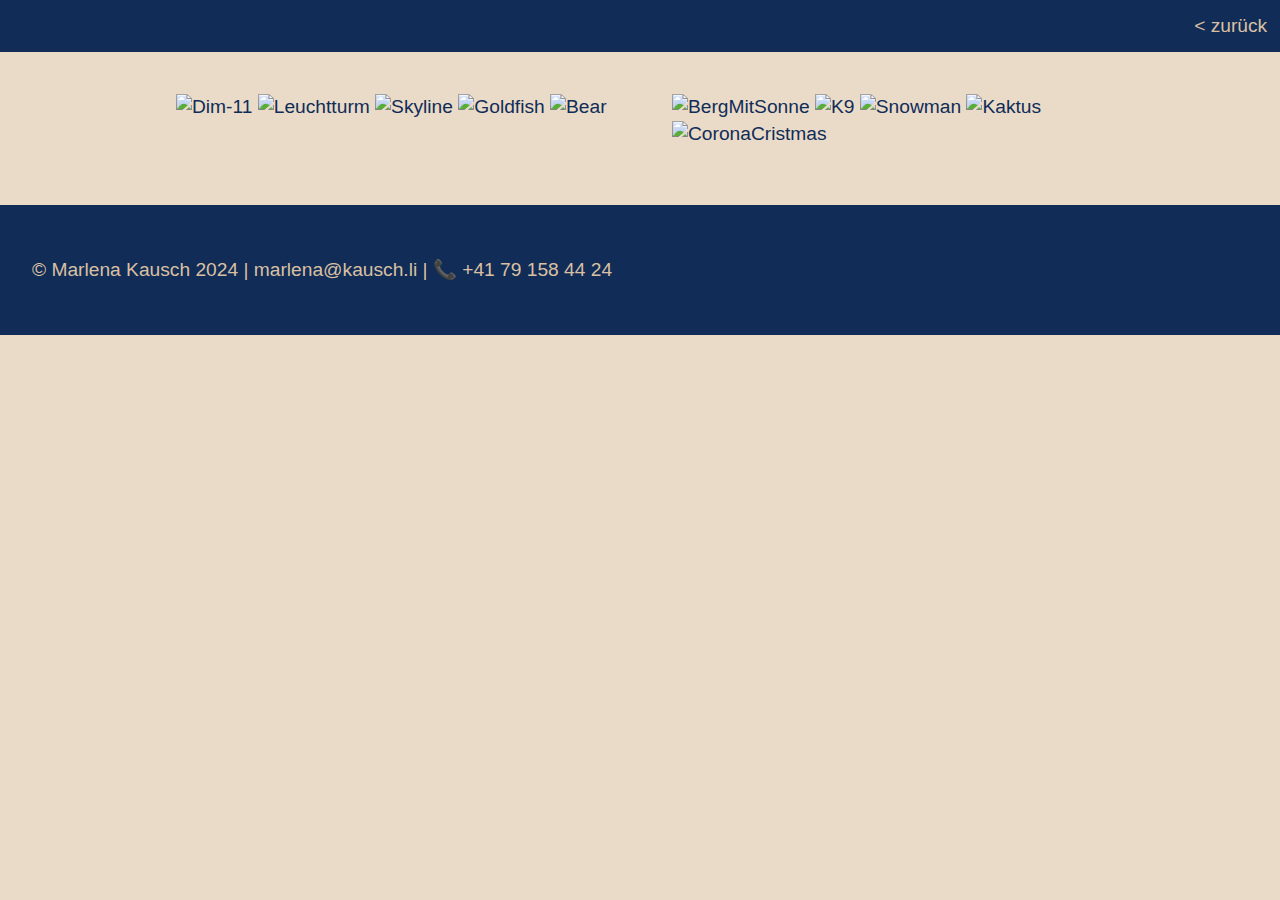
==== kunst.html @ 4d6f4dd4 "Final version rewrite repository" ====
<!doctype html>
<html lang="de">

<head>
  <meta charset="UTF-8">
  <meta name="viewport" content="width=device-width, initial-scale=1">
  <meta name="description" content="Nützliche Links zu HTML und CSS">
  <title>Links - HTML und CSS</title>
  <link rel="stylesheet" href="stil.css">
</head>

<body>
  <header>
    <nav>
      <ul>
        <li><a href="projects.html">< zurück</a></li>
      </ul>
    </nav>
    
  </header>
  <main>
    <columne>
       <img src="kunst/Dim-11.jpg" alt="Dim-11"></img>
       <img src="kunst/Leuchtturm0.jpg" alt="Leuchtturm"></img>
        <img src="kunst/Skyline.jpeg" alt="Skyline"></img>
        <img src="kunst/Goldfish.jpeg" alt="Goldfish"></img>
        <img src="kunst/Bear.jpeg" alt="Bear"></img>
    </columne>
    </columne>
    </columne>
    <columne>
      <img src="kunst/BergMitSonne.jpg" alt="BergMitSonne"></img>
      <img src="kunst/K9.jpg" alt="K9"></img>
      <img src="kunst/Snowman.jpeg" alt="Snowman"></img>
      <img src="kunst/Kaktus.jpeg" alt="Kaktus"></img>
      <img src="kunst/CoronaCristmas.jpeg" alt="CoronaCristmas"></img>
    </columne>
    </columne>
  </main>
  <footer>
       <p>© Marlena Kausch 2024 | <span class="email"></span> | &#x1F4DE; +41 79 158 44 24</p>
  </footer>
</body>

</html>
---- stil.css ----
.html {
    margin: 0;
    padding: 0;
    width: 100%;
    height: 100%;
    display: flex;
    justify-content: center;
    align-items: center;
    overflow: hidden;
}

body {
  font-size: 120%;
  font-family: Sora, sans-serif;
  line-height: 1.4;
  color: #102C57;
  background-color: #EADBC8;
  margin: 0;
}
h1 {
  font-size: 1.5rem;
  font-weight: bold;
  text-align: left;
  margin: 0;
  padding: 0.8rem;
} 

nav {
  background-color: #102C57;
}

footer a {
  color: #DAC0A3;
  text-decoration: none;
}


nav a {
  color: #DAC0A3;
  text-decoration: none;
  display: block;
  padding: 0.8rem;
}

nav ul {
  margin: 0;
  display: flex;
  list-style: none;
  justify-content: flex-end;
  text-align: right;
}

nav a.aktuell {
  font-weight: bold;
}

main a {
  color: #102C57;
}

main {
  max-width: 62rem;
  margin: auto;
  display: flex;
  padding: 2.6rem 0;
}
columne {
  width: 50%;
  margin: 0 2rem;
}

columne2 {
  width: 100%;
  margin: 0 2rem;
}


footer {
  background-color: #102C57;
  color: #DAC0A3;
  padding: 2rem;
  margin-top: 1rem;
}

.center {
  height: 100%;
  display: flex;
  align-items: center;
  justify-content: center;
}

img {
  max-width: 100%; 
  height: auto; 
}

video {
  width: 100%;
  height: auto;
}


.circle-mask {
  border-radius: 50%;
}

.circle {
    background-color: #102C57;;
    border-radius: 50%;
    position: absolute;
    top:50%;
    left:50%;
    width: 120px;
    height: 120px;
    animation: grow 2s forwards;
}

.content {
    display: none;
}

.fade-in {
    opacity: 0; /* Initial state */
    animation: fadeIn 5s forwards;
    animation-delay: 0s; /* Delay before starting the animation */
}


.pdf-container {
    height: 100%;
    width: 100%;
    display: flex;
    justify-content: center;
    align-items: center;
}

object {
    height: 297mm;
    width: 210mm;
    border: none;
}

span.email::after {
  content: "marlena@kausch.li";
}


object[type="application/pdf"]::-webkit-media-controls {
    display: none !important;
}


/* Initially hide the div */
 @keyframes fadeIn {
            from {
                opacity: 0;
            }
            to {
                opacity: 1;
            }
}

       

@keyframes grow {
    0% {
        transform: scale(1);
    }
    50% {
       transform: scale(40);
    }
    100% {
        background-color: #EADBC8;
        transform: scale(1);
        display: none;
    }
}


@media screen and (max-width: 530px) {
  main {
    padding: 1rem;
    display: block;
  }

  img.circle-mask {
    max-width: 70%; 
    height: auto; 
  } 

  columne {
    width: auto;
    margin: 0 2rem;
  }

  .pdf-container {
    display: flex;
    justify-content: center;
    align-items: center;
    width: auto;

  }

  object {
     height: 100%;
     width: 100%;
     border: none;
  }

}
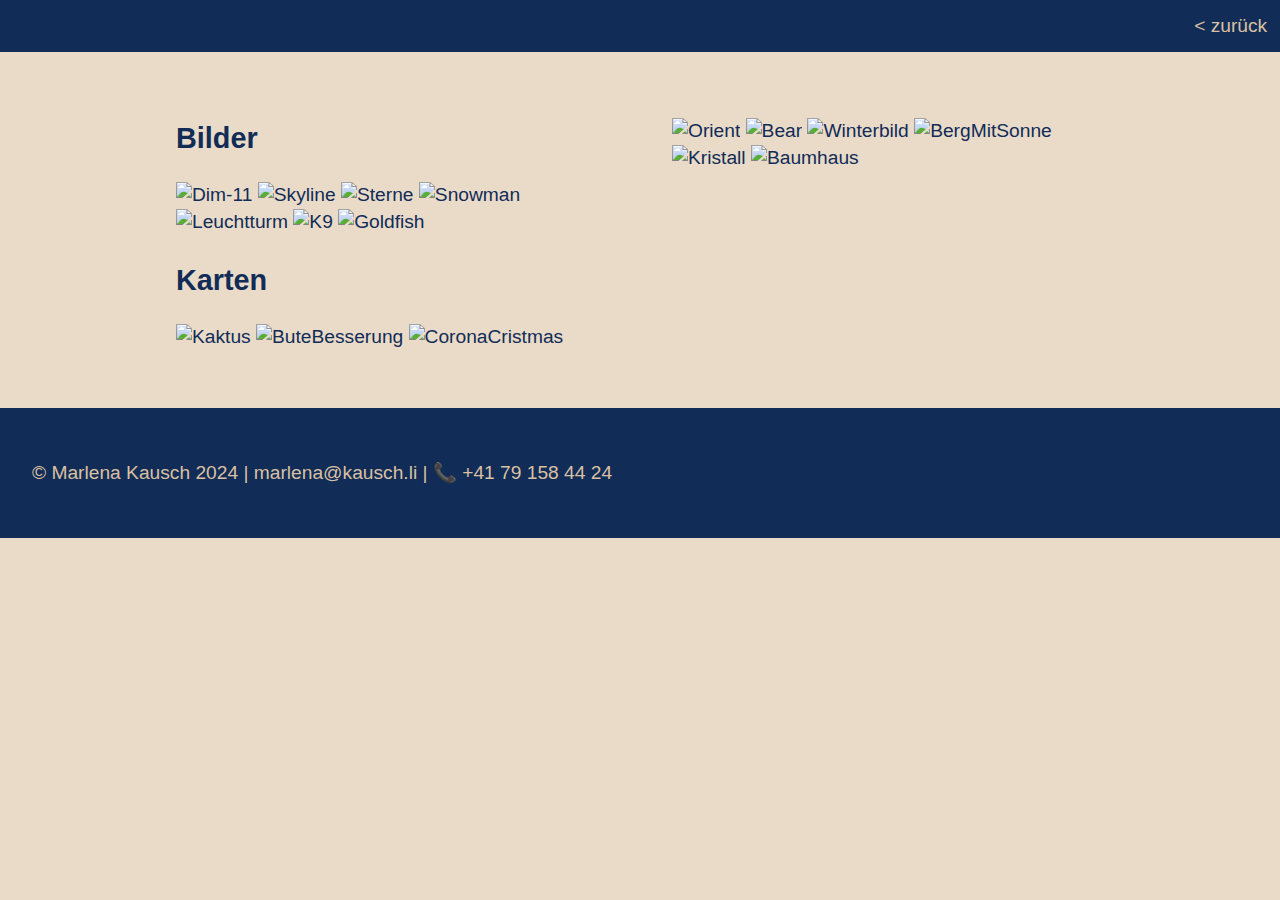
==== commit cbb902d7: "Bilder Kunst dazugefügt" ====
--- a/kunst.html
+++ b/kunst.html
@@ -20,20 +20,37 @@
   </header>
   <main>
     <columne>
+       <h2>Bilder</h2>
        <img src="kunst/Dim-11.jpg" alt="Dim-11"></img>
+       <img src="kunst/Skyline.jpeg" alt="Skyline"></img>
+       <img src="kunst/Sterne.jpeg" alt="Sterne"></img>
+       <img src="kunst/Snowman.jpeg" alt="Snowman"></img>
        <img src="kunst/Leuchtturm0.jpg" alt="Leuchtturm"></img>
-        <img src="kunst/Skyline.jpeg" alt="Skyline"></img>
-        <img src="kunst/Goldfish.jpeg" alt="Goldfish"></img>
-        <img src="kunst/Bear.jpeg" alt="Bear"></img>
+       <img src="kunst/K9.jpg" alt="K9"></img> 
+       <img src="kunst/Goldfish.jpeg" alt="Goldfish"></img>
+       
+       <h2>Karten</h2>
+      <img src="kunst/Kaktus.jpeg" alt="Kaktus"></img>
+      <img src="kunst/GuteBesserung.jpeg" alt="ButeBesserung"></img>
+      <img src="kunst/CoronaCristmas.jpeg" alt="CoronaCristmas"></img>
+
     </columne>
     </columne>
     </columne>
     <columne>
+      <h2> </h2>
+       <img src="kunst/Orient.jpeg" alt="Orient"></img>
+      <img src="kunst/Bear.jpeg" alt="Bear"></img>
+      <img src="kunst/Winterbild.jpeg" alt="Winterbild"></img>
       <img src="kunst/BergMitSonne.jpg" alt="BergMitSonne"></img>
-      <img src="kunst/K9.jpg" alt="K9"></img>
-      <img src="kunst/Snowman.jpeg" alt="Snowman"></img>
-      <img src="kunst/Kaktus.jpeg" alt="Kaktus"></img>
-      <img src="kunst/CoronaCristmas.jpeg" alt="CoronaCristmas"></img>
+      <img src="kunst/Kristall.jpeg" alt="Kristall"></img>
+      <img src="kunst/Baumhaus.jpeg" alt="Baumhaus"></img>
+
+
+       
+     
+     
+      
     </columne>
     </columne>
   </main>
